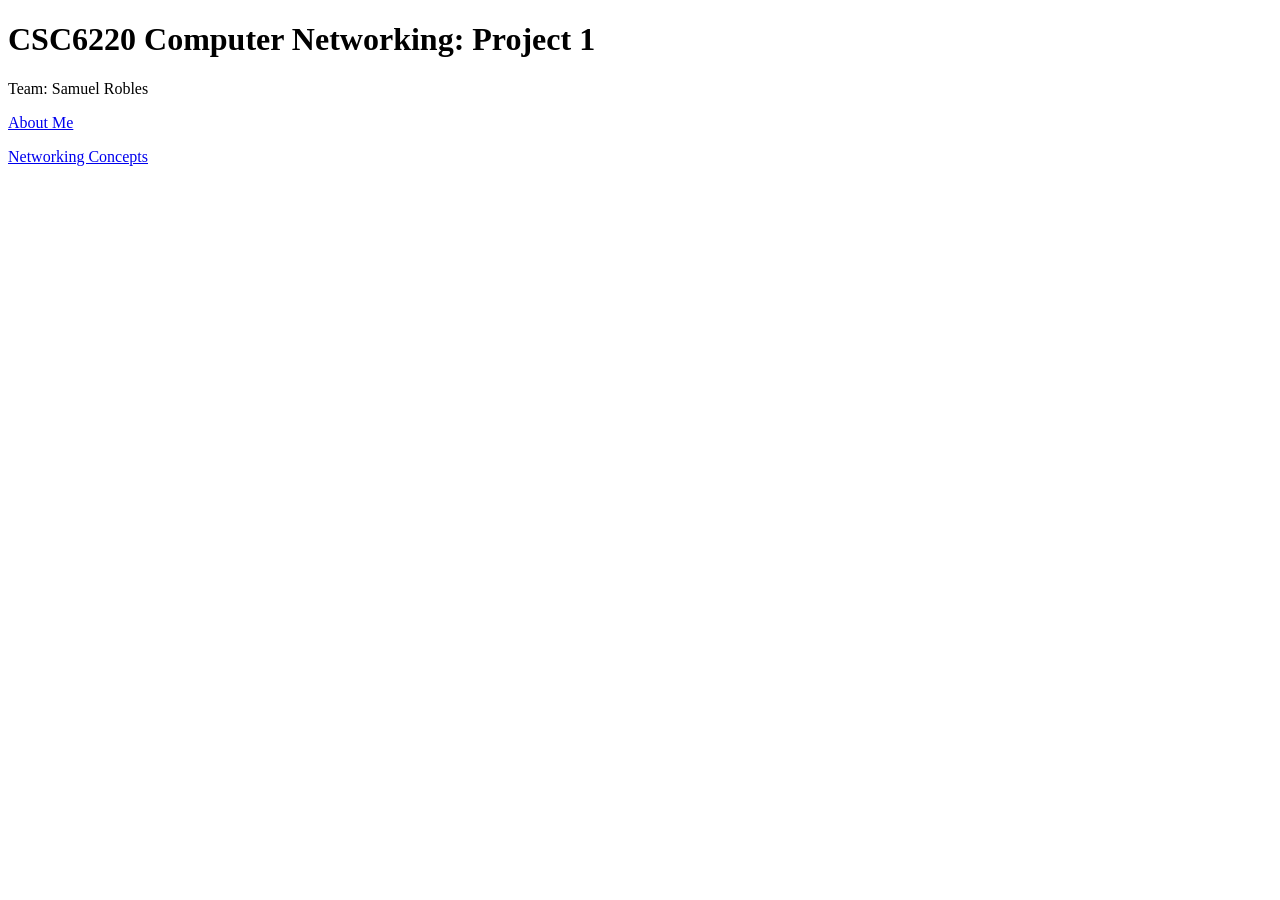
==== index.html @ f5dbacfe "final adjustment for file structure change looking into root for index.html file now..." ====
<!DOCTYPE html>
<html lang="en">
    <head>
        <meta charset="UTF-8">
        <meta name="viewport" content="width=device-width, initial-scale=1.0">
        <title>Home</title>
    </head>
    <body>
        <h1>CSC6220 Computer Networking: Project 1</h1>
        <h2></h2>Team: Samuel Robles</h2>
        <p>
            <a href="/about">About Me</a>
        </p>
        <p>
            <a href="/networking">Networking Concepts</a>
        </p>
    </body>
</html>
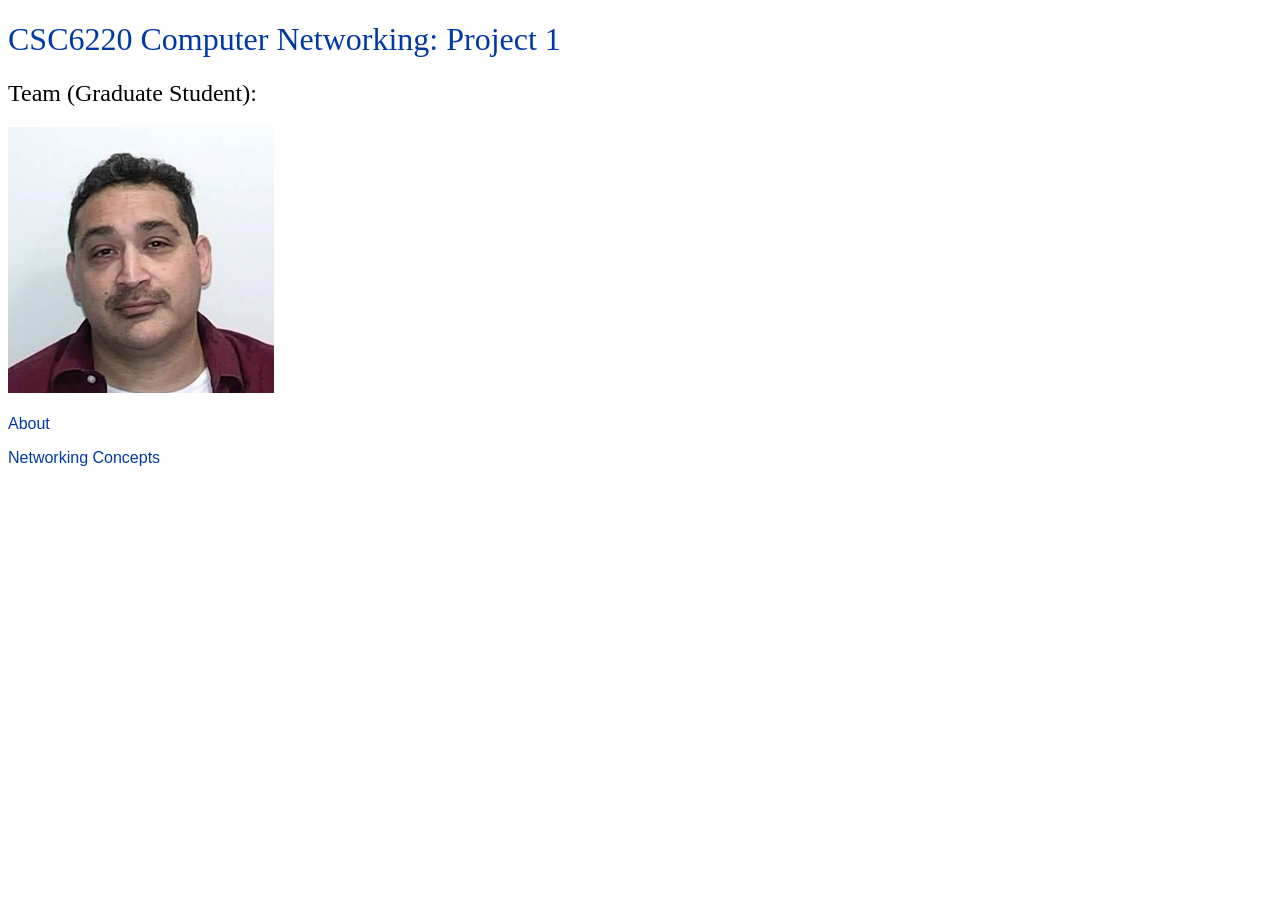
==== commit 52cb9287: "final changes to host on github pages I needed to change over from flask/python to javascript style " ====
--- a/index.html
+++ b/index.html
@@ -3,16 +3,92 @@
     <head>
         <meta charset="UTF-8">
         <meta name="viewport" content="width=device-width, initial-scale=1.0">
-        <title>Home</title>
+        <title>CSC6220_Computer_Networking_Project_1</title>
+        <link rel="stylesheet" href="style.css">
     </head>
     <body>
-        <h1>CSC6220 Computer Networking: Project 1</h1>
-        <h2></h2>Team: Samuel Robles</h2>
-        <p>
-            <a href="/about">About Me</a>
-        </p>
-        <p>
-            <a href="/networking">Networking Concepts</a>
-        </p>
+
+        <main> 
+            <div id="home" class="page-section">
+                <h1>CSC6220 Computer Networking: Project 1</h1>
+                <h2>Team (Graduate Student):</h2>
+                <img src="GSU_ID.png" alt="Samuel Robles" class="profile-pic">
+                <p>
+                    <!-- These links call the JavaScript function to change pages -->
+                    <a href="#" onclick="navigateTo('about'); return false;">About</a>
+                </p>
+                <p>
+                    <a href="#" onclick="navigateTo('networking'); return false;">Networking Concepts</a>
+                </p>
+            </div>
+
+            <div id="about" class="page-section page-hidden">
+                <p>
+                    <!-- A link to go back to the home page -->
+                    <a href="#" onclick="navigateTo('home'); return false;">Back to Home</a>
+                </p>
+                <h1>About/Contact</h1>
+                <h2><b><u>Education</b></u></h2>
+                <p>B.S. Electrical Engineering and Computer Science, May 2007</p>
+                <p>University of California – Berkeley, CA.</p>
+                </br>
+                <p>M.S. Computer Science, In Progress</p>
+                <p>Georgia State University – Atlanta, GA</p>
+                <p>Expected Graduation: June 2027</p>
+                <h1><b><u>Experience</b></u></h1>
+                <p>NCR Voyix (2017–2024)</p>
+                <p>Software Engineer II</p>
+                </br>
+                <p>Omnico Group (2015– 2016)</p>
+                <p>Software Engineer</p>
+                </br>
+                <p>NCR Corporation (2007–2014)</p>
+                <p>Software Engineer II</p>        
+                <h1><b><u>Contact</b></u></h1>
+                <p>E-Mail: srobles5@student.gsu.edu</p>
+                <p>Phone: 770-765-0413</p>
+                <p>LinkedIn: <a href="https://www.linkedin.com/in/samuel-robles-195b219b/">https://www.linkedin.com/in/samuel-robles-195b219b/</a></p>
+                <p>GitHub: <a href="https://github.com/yosammy01">https://github.com/yosammy01</a></p>
+            </div>
+
+            <div id="networking" class="page-section page-hidden">
+                <p>
+                    <!-- A link to go back to the home page -->
+                    <a href="#" onclick="navigateTo('home'); return false;">Back to Home</a>
+                </p>
+                <h1>Networking Concepts</h1>
+                <h2>• DNS</h2>
+                <p>Domain resolution (nslookup or dig)</p>
+                <h2>• IP Addressing</h2>
+                <p>IPv4 / IPv6 resolution</p>
+                <h2>• Protocols</h2>
+                <p>HTTP vs HTTPS, headers, status codes</p>
+            </div>
+            
+        </main>
+
+        <!-- The JavaScript Navigation Logic -->
+        <script>
+            function navigateTo(pageId) {
+                // 1. Get all elements that act as pages
+                const pages = document.querySelectorAll('.page-section');
+                
+                // 2. Hide all of them by adding the 'page-hidden' class
+                pages.forEach(page => {
+                    page.classList.add('page-hidden');
+                });
+                
+                // 3. Find the specific page we want to show and remove the hidden class
+                const targetPage = document.getElementById(pageId);
+                if (targetPage) {
+                    targetPage.classList.remove('page-hidden');
+                }
+                
+                // Optional: Scroll to the top when navigating
+                window.scrollTo(0, 0);
+            }
+        </script>
+
     </body>
-</html>+</html>
+
--- a/style.css
+++ b/style.css
@@ -0,0 +1,60 @@
+/* A simple class to hide our inactive pages */
+.page-hidden {
+    display: none;
+}
+
+:root {
+  --gsu-blue: #0039A6; /* Primary GSU Blue */
+  --gsu-red-accent: #CC0000; /* Secondary Red Accent */
+  --gsu-blue-steel: #374057; /* Secondary Blue Steel */
+  --gsu-cool-blue: #0071CE; /* Secondary Cool Blue */
+  --gsu-vibrant-blue: #00AEEF; /* Secondary Vibrant Blue */
+  --gsu-light-gray: #EEEEEE; /* Secondary Light Gray */
+  --gsu-medium-gray: #CCCCCC; /* Secondary Medium Gray */
+  --gsu-dark-gray: #767679; /* Secondary Dark Gray */
+  --gsu-black: #000000; /* Black for headings */
+  --gsu-white: #FFFFFF; /* Primary White */
+}
+
+body {
+  font-family: 'Lato', sans-serif; /* Primary web font is Lato */
+  color: var(--gsu-black);
+  background-color: var(--gsu-white);
+}
+
+h1, h2, h3, h4, h5, h6 {
+  /* Headings should only be black or GSU Blue */
+  color: var(--gsu-black); 
+  font-family: 'Lato', serif;
+}
+
+h1 {
+  font-weight: 300; /* Lato Light for H1 headings */
+  color: var(--gsu-blue); 
+}
+
+h2 {
+  font-weight: 400; /* Regular Lato for H2 subheadings */
+}
+
+/* For secondary title fonts (like marquees/highlight rows), use Oswald */
+.secondary-title {
+  font-family: 'Oswald', sans-serif; 
+  text-transform: uppercase;
+}
+
+a {
+  color: var(--gsu-blue);
+  text-decoration: none;
+}
+
+a:hover {
+  text-decoration: underline;
+}
+
+/* Example: Styling a header/navigation bar to reflect branding */
+.main-header {
+  background-color: var(--gsu-blue);
+  color: var(--gsu-white);
+  padding: 10px 0;
+}
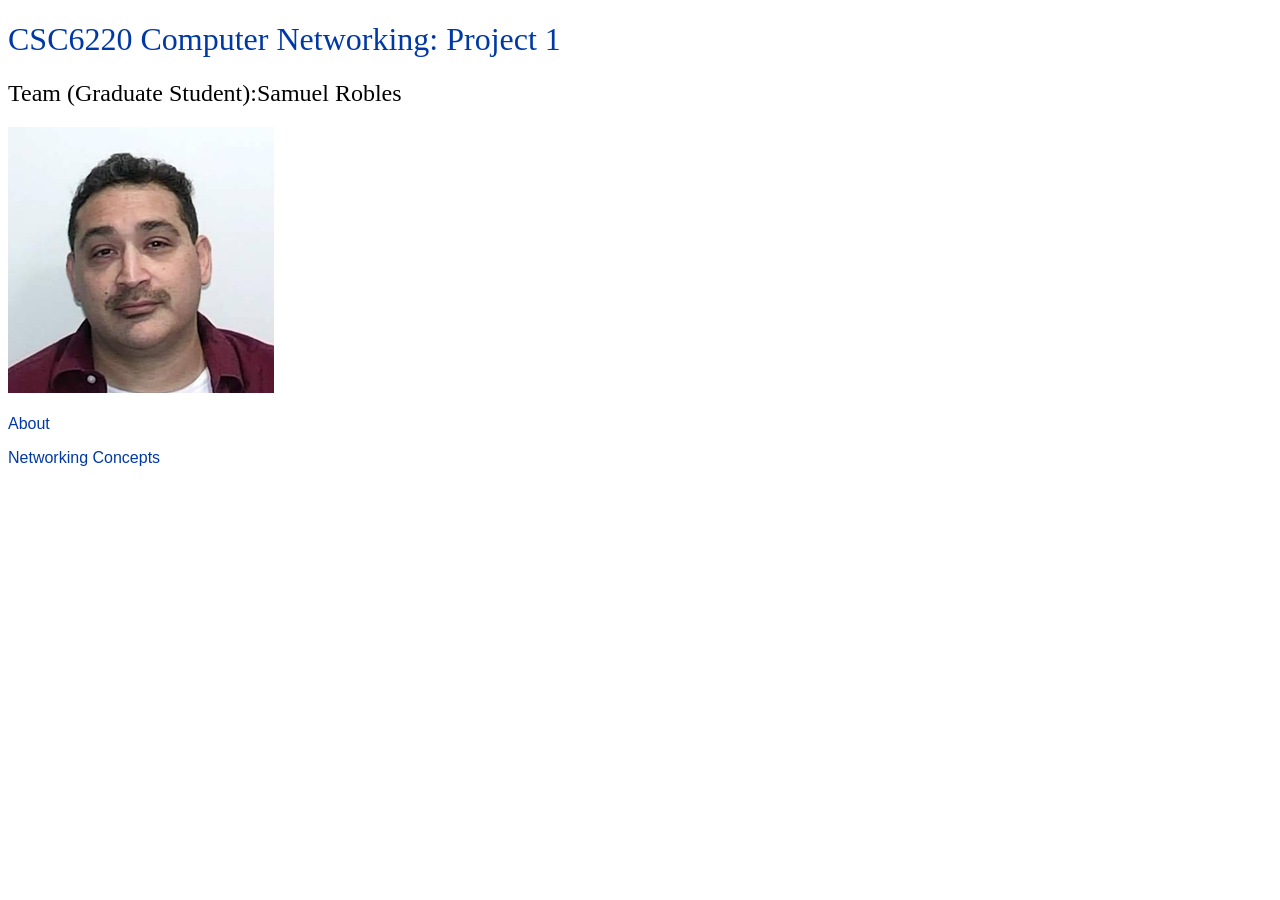
==== commit cf925aae: "Update index.html adding name to team list" ====
--- a/index.html
+++ b/index.html
@@ -11,7 +11,7 @@
         <main> 
             <div id="home" class="page-section">
                 <h1>CSC6220 Computer Networking: Project 1</h1>
-                <h2>Team (Graduate Student):</h2>
+                <h2>Team (Graduate Student):Samuel Robles</h2>
                 <img src="GSU_ID.png" alt="Samuel Robles" class="profile-pic">
                 <p>
                     <!-- These links call the JavaScript function to change pages -->
@@ -57,12 +57,52 @@
                     <a href="#" onclick="navigateTo('home'); return false;">Back to Home</a>
                 </p>
                 <h1>Networking Concepts</h1>
-                <h2>• DNS</h2>
-                <p>Domain resolution (nslookup or dig)</p>
-                <h2>• IP Addressing</h2>
-                <p>IPv4 / IPv6 resolution</p>
-                <h2>• Protocols</h2>
-                <p>HTTP vs HTTPS, headers, status codes</p>
+                <h2>• DNS (Domain Name System) Resolution - How does Domain resolve to IP Address?</h2>
+                <pre>
+1. This web site is hosted on GitHub Pages with domain name "yosammy01.github.io"
+2. The browser first checks its own local memory for the GitHub Pages domain.
+3. If still needed, the computer asks the Internet Service Provider's DNS server.
+4. If still needed, the ISP asks a global Root Server.
+5. The Root Server uses the very end of the domain (.io) and directs the ISP to the .io Top-Level Domain (TLD) server.
+6. The TLD server uses the next part of your domain (github) and directs the ISP to the Authoritative Name Server (ANS) for GitHub Pages.
+7. The ANS uses the full domain name (yosammy01.github.io) and returns the IP address for that domain to the ISP.
+8. The ISP returns the IP address to the browser and it can now connect to the domain (yosammy01.github.io) using that IP address.
+---------------------------------------------
+C:\Users\samue>nslookup yosammy01.github.io
+Server:  UnKnown
+Address:  2600:1702:8755:4e10::1
+
+Non-authoritative answer:
+Name:    yosammy01.github.io
+Addresses:  2606:50c0:8000::153
+          2606:50c0:8003::153
+          2606:50c0:8002::153
+          2606:50c0:8001::153
+          185.199.111.153
+          185.199.110.153
+          185.199.109.153
+          185.199.108.153
+---------------------------------------------
+                </pre>
+                <h2>• IP Addressing (IPv4 / IPv6) Resolution</h2>
+                <pre>
+1. Using the ping command, we can see that the domain "yosammy01.github.io" resolves to the IPv6 address "2606:50c0:8003::153".
+--------------------------------------------------------------------------                    
+C:\Users\samue>ping yosammy01.github.io
+
+Pinging yosammy01.github.io [2606:50c0:8003::153] with 32 bytes of data:
+Reply from 2606:50c0:8003::153: time=12ms
+Reply from 2606:50c0:8003::153: time=10ms
+Reply from 2606:50c0:8003::153: time=11ms
+Reply from 2606:50c0:8003::153: time=9ms
+--------------------------------------------------------------------------
+                </pre>
+                <h2>• Protocols (HTTP vs HTTPS, headers, status codes)</h2>
+                <pre>
+1. This web site requires HTTPS protocol, which means that the communication between the browser and the server is encrypted using SSL/TLS.
+2. o Mention status codes (e.g., 200 OK). 
+o Show request/response headers. 
+                </pre>
             </div>
             
         </main>
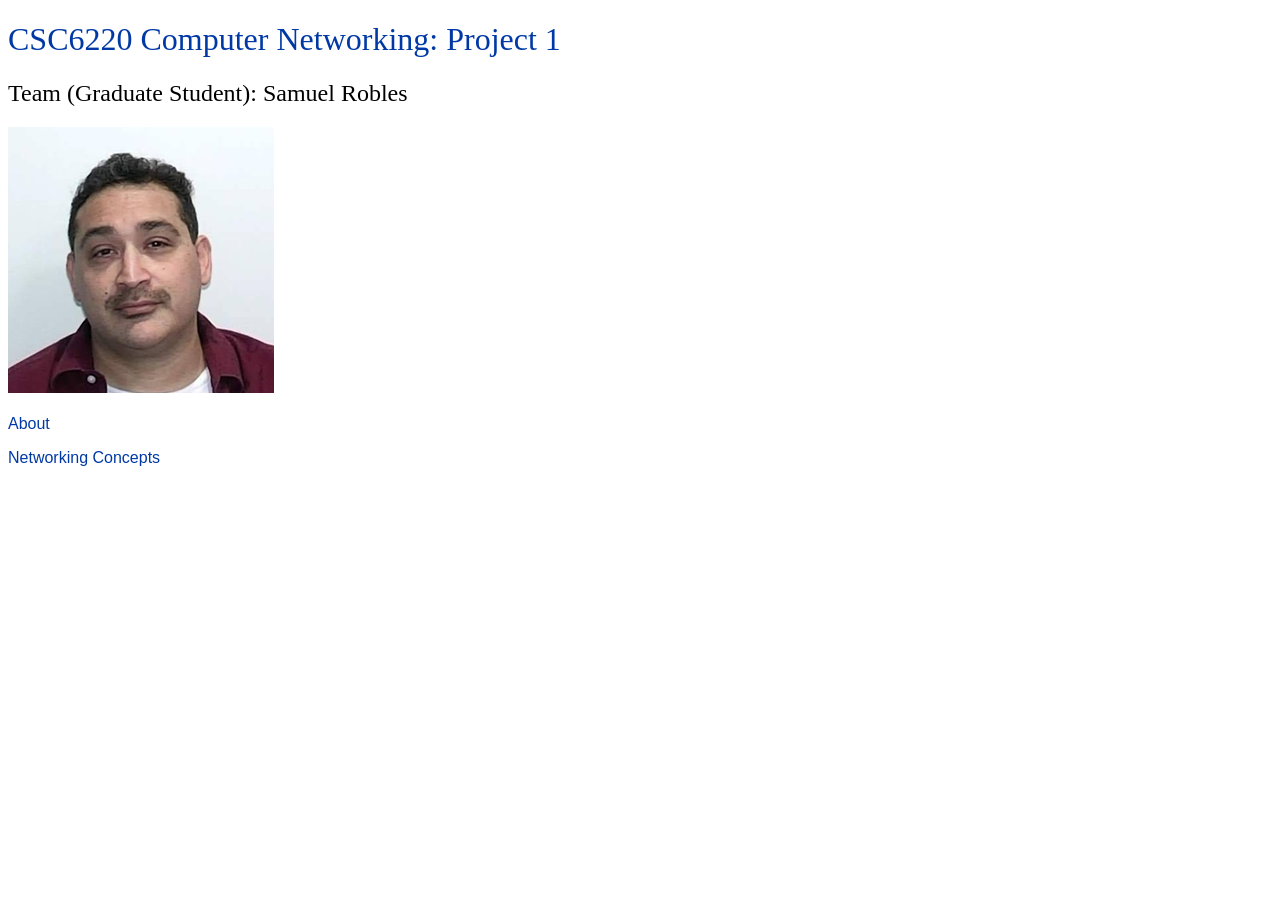
==== commit 334f1b43: "updating with screen shots adding the general, request and response headers from the developer tools" ====
--- a/index.html
+++ b/index.html
@@ -11,7 +11,7 @@
         <main> 
             <div id="home" class="page-section">
                 <h1>CSC6220 Computer Networking: Project 1</h1>
-                <h2>Team (Graduate Student):Samuel Robles</h2>
+                <h2>Team (Graduate Student): Samuel Robles</h2>
                 <img src="GSU_ID.png" alt="Samuel Robles" class="profile-pic">
                 <p>
                     <!-- These links call the JavaScript function to change pages -->
@@ -99,10 +99,13 @@
                 </pre>
                 <h2>• Protocols (HTTP vs HTTPS, headers, status codes)</h2>
                 <pre>
-1. This web site requires HTTPS protocol, which means that the communication between the browser and the server is encrypted using SSL/TLS.
-2. o Mention status codes (e.g., 200 OK). 
-o Show request/response headers. 
+1. This web site requires HTTPS protocol to be hosted on GitHub Pages, which means that the communication between the browser and the server is encrypted using SSL/TLS. This can be verified by the "https://" prefix in the Request URL.
+2. When navigating to the site, the server returns a 200 OK status code. This indicates that the client's request was successfully received, understood, and processed, and that the server has successfully delivered the requested index.html file. When refreshing the site, the server returns a 304 Not Modified status code. This indicates that the client's cached version of the index.html file is still valid and has not been modified since the last request, so the server does not need to resend the file.
+3. The HTTP headers for the request and response can be viewed in the browser's developer tools. The request headers include information such as the User-Agent (which identifies the browser), Accept (which specifies the types of content the client can process), and Host (which specifies the domain being requested). The response headers include information such as Content-Type (which indicates the type of content being returned), Content-Length (which indicates the size of the response body), and Server (which identifies the server software).
                 </pre>
+                <p><img src="General_Header.png" alt="General" class="profile-pic"></p>
+                <p><img src="Request_Header.png" alt="Request" class="profile-pic"></p>
+                <p><img src="Response_Header.png" alt="Response" class="profile-pic"></p>
             </div>
             
         </main>
